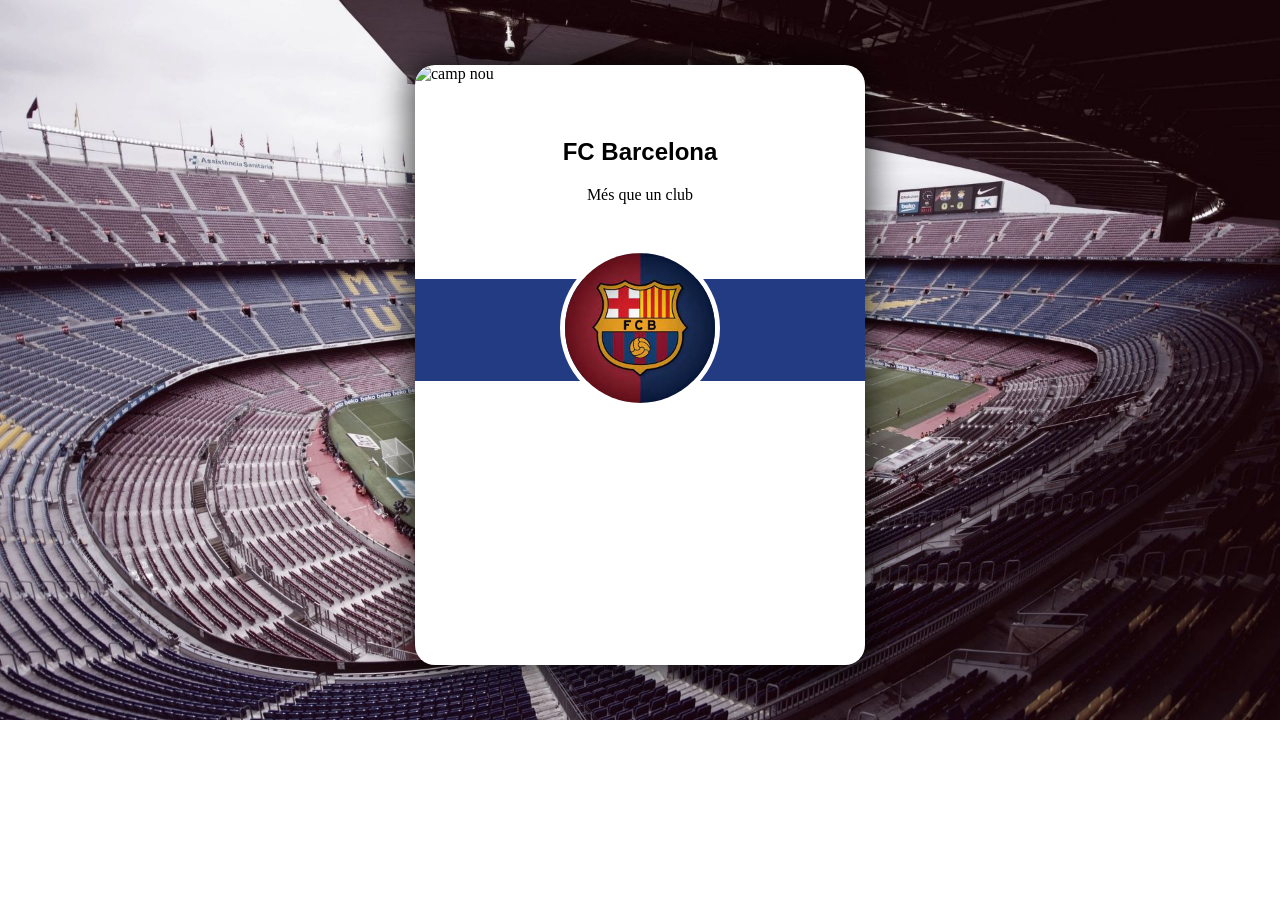
==== docs/index.html @ 7a1b472b "Update index.html" ====
<!DOCTYPE html>
<html lang="en">
<head>
    <meta charset="UTF-8">
    <meta http-equiv="X-UA-Compatible" content="IE=edge">
    <meta name="viewport" content="width=device-width, initial-scale=1.0">
    <title>Card FCB</title>
    <script src="https://kit.fontawesome.com/e3867e872a.js" crossorigin="anonymous"></script>
    <link rel="stylesheet" href="/css/style-pmu.css">
    <link rel="shortcut icon" href="css/img/favicon.ico" type="image/x-icon" />
</head>
<body>
    <section>
        <div class="padre">
        <div class="card">
                <div class="logo">
                    <img src="[data-uri]" alt="escudo">
                   <img src="https://images.pexels.com/photos/2413089/pexels-photo-2413089.jpeg?auto=compress&cs=tinysrgb&dpr=2&h=750&w=1260" alt="camp nou">
                </div>
               <h1>FC Barcelona</h1>
            <p>Més que un club</p>
            <div class="container">
                <ul>
                    <li class="icon1"><a href="https://www.facebook.com/fcbarcelona" target="_blank"><i class="fa-brands fa-facebook-f fa-xl"></i></a></li>
                    <li class="icon2"><a href="https://www.fcbarcelona.es/" target="_blank"><i class="fa-solid fa-globe fa-xl"></i></a></li>
                    <li class="icon3"><a href="https://twitter.com/fcbarcelona" target="_blank"><i class="fa-brands fa-twitter fa-xl"></i></a></li>
                    <li class="icon4"><a href="https://www.youtube.com/c/FCBarcelona" target="_blank"><i class="fa-brands fa-youtube fa-xl"></i></a></li>
                    <li class="icon5"><a href="https://www.tiktok.com/@fcbarcelona" target="_blank"><i class="fa-brands fa-tiktok fa-xl"></i></a></li>
                </ul>
            </div>
        </div>
    </div> 
    </section>
</body>
</html>
---- css/style-pmu.css ----
body {
            background-image: url(img/Diseno-sin-titulo-15.jpg);
            background-size: cover;
            background-repeat: no-repeat;
            background-position: center top;
            margin-top: 65px;
        }
        section {
            display: flex;
            justify-content: center;
            align-items: center;
        }
        .card {
            width: 450px;
            height: 600px;
            background: white;
            border-radius: 20px;
            overflow: hidden;
            -webkit-box-shadow: 0px 0px 31px 7px rgba(0,0,0,0.63); 
            box-shadow: 0px 0px 31px 7px rgba(0,0,0,0.63);
        }
        .card img {
            width: 100%;
        }
        .card p {
            text-align: center;
            position: relative;
        }
        .card h1 {
            color: black;
            margin-top: 55px;
            text-align: center;
            font-family: Arial, Helvetica, sans-serif;
        }
        .card p:nth-child(3) {
            color: rgb(0, 0, 0);
        }
        .logo img:nth-child(1) {
            width: 150px;
            height: 150px;
            border-radius: 300px;
            border: solid white 5px;
            position: absolute;
            top: 26em;
            left: 50%;
            transform: translate(-50%, -105%);
        }
        .container {
            display: flex;
            justify-content: space-evenly;
            margin-top: 75px;
            height: 17%;
            background: #233b83;
        }
        .item {
            display: flex;
        }
        ul {
            list-style-type: none;
            padding-left: 0px;
        }
        ul > li {
            display: inline-block;
            margin: 25px;
        }
        a{
            color: rgb(255, 255, 255);
        }
        /*Icons*/
        .icon1 a:hover {
            color: #0F71EA;
            cursor: pointer;
        }
        .icon2 a:hover{
            color: rgb(109, 107, 107);
            cursor: pointer;
        }
        .icon3 a:hover{
            color: #1D9BF0;
            cursor: pointer;
        }
        .icon4 a:hover{
            color: #F60000;
            cursor: pointer;
        }
        .icon5 a:hover{
            color: black;
            cursor: pointer;
        }
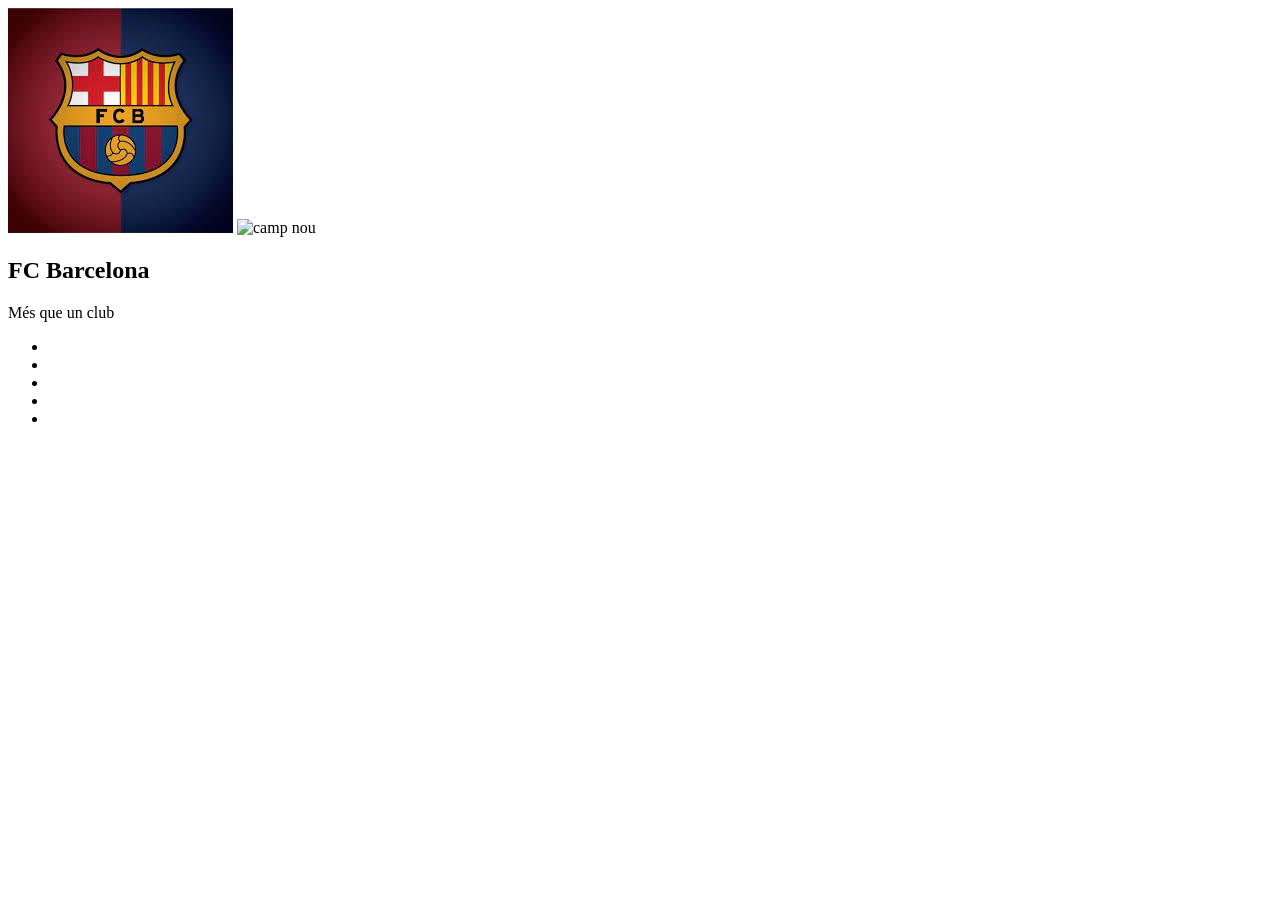
==== commit 0b95f646: "Update index.html" ====
--- a/docs/index.html
+++ b/docs/index.html
@@ -6,7 +6,7 @@
     <meta name="viewport" content="width=device-width, initial-scale=1.0">
     <title>Card FCB</title>
     <script src="https://kit.fontawesome.com/e3867e872a.js" crossorigin="anonymous"></script>
-    <link rel="stylesheet" href="/css/style-pmu.css">
+    <link rel="stylesheet" href="css/style-pmu.css">
     <link rel="shortcut icon" href="css/img/favicon.ico" type="image/x-icon" />
 </head>
 <body>
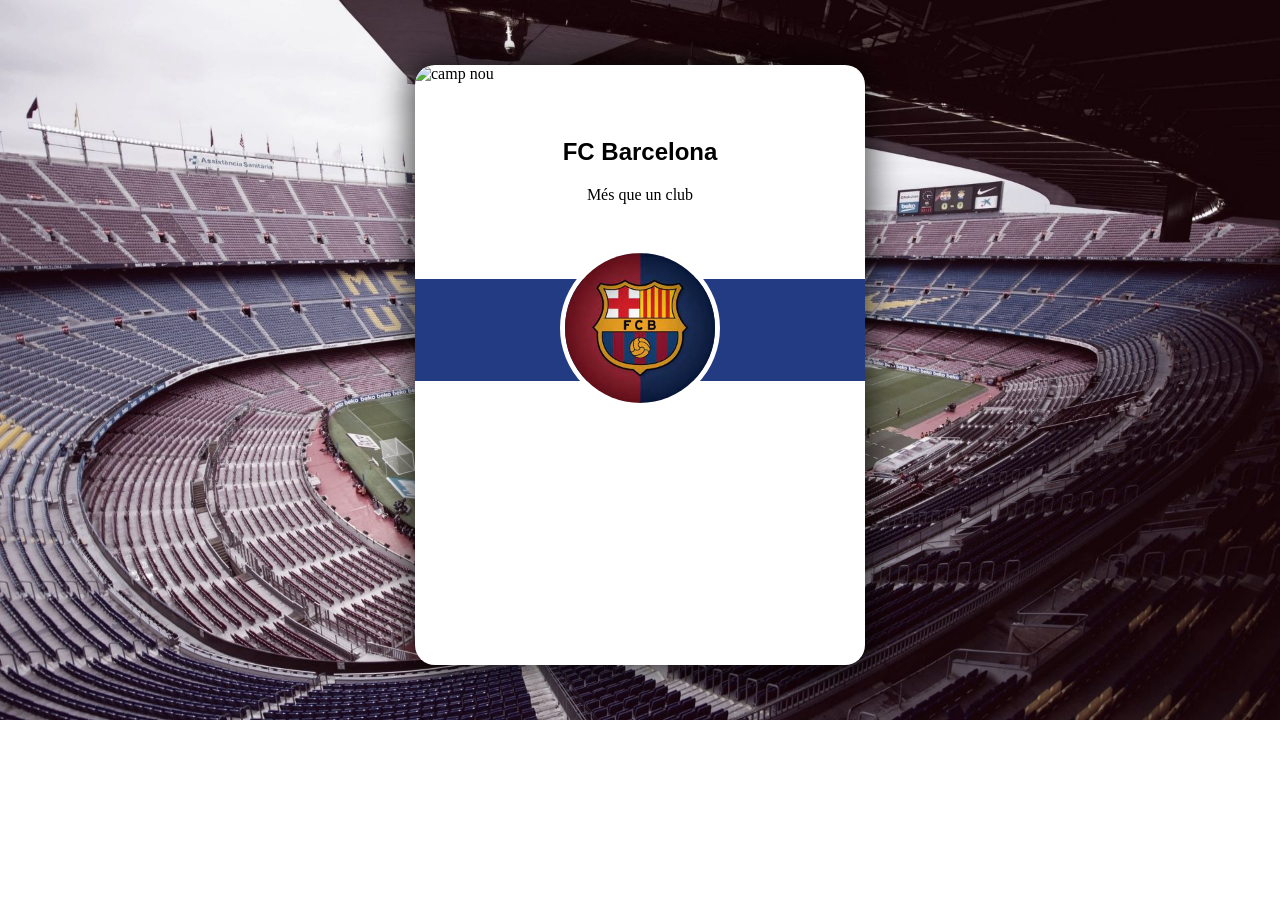
==== commit fefbfd8a: "Update index.html" ====
--- a/docs/index.html
+++ b/docs/index.html
@@ -7,7 +7,7 @@
     <title>Card FCB</title>
     <script src="https://kit.fontawesome.com/e3867e872a.js" crossorigin="anonymous"></script>
     <link rel="stylesheet" href="css/style-pmu.css">
-    <link rel="shortcut icon" href="css/img/favicon.ico" type="image/x-icon" />
+    <link rel="shortcut icon" href="./css/img/favicon.ico" type="image/x-icon" />
 </head>
 <body>
     <section>
--- a/docs/css/style-pmu.css
+++ b/docs/css/style-pmu.css
@@ -0,0 +1,89 @@
+        body {
+            background-image: url(img/Diseno-sin-titulo-15.jpg);
+            background-size: cover;
+            background-repeat: no-repeat;
+            background-position: center top;
+            margin-top: 65px;
+        }
+        section {
+            display: flex;
+            justify-content: center;
+            align-items: center;
+        }
+        .card {
+            width: 450px;
+            height: 600px;
+            background: white;
+            border-radius: 20px;
+            overflow: hidden;
+            -webkit-box-shadow: 0px 0px 31px 7px rgba(0,0,0,0.63); 
+            box-shadow: 0px 0px 31px 7px rgba(0,0,0,0.63);
+        }
+        .card img {
+            width: 100%;
+        }
+        .card p {
+            text-align: center;
+            position: relative;
+        }
+        .card h1 {
+            color: black;
+            margin-top: 55px;
+            text-align: center;
+            font-family: Arial, Helvetica, sans-serif;
+        }
+        .card p:nth-child(3) {
+            color: rgb(0, 0, 0);
+        }
+        .logo img:nth-child(1) {
+            width: 150px;
+            height: 150px;
+            border-radius: 300px;
+            border: solid white 5px;
+            position: absolute;
+            top: 26em;
+            left: 50%;
+            transform: translate(-50%, -105%);
+        }
+        .container {
+            display: flex;
+            justify-content: space-evenly;
+            margin-top: 75px;
+            height: 17%;
+            background: #233b83;
+        }
+        .item {
+            display: flex;
+        }
+        ul {
+            list-style-type: none;
+            padding-left: 0px;
+        }
+        ul > li {
+            display: inline-block;
+            margin: 25px;
+        }
+        a{
+            color: rgb(255, 255, 255);
+        }
+        /*Icons*/
+        .icon1 a:hover {
+            color: #0F71EA;
+            cursor: pointer;
+        }
+        .icon2 a:hover{
+            color: rgb(109, 107, 107);
+            cursor: pointer;
+        }
+        .icon3 a:hover{
+            color: #1D9BF0;
+            cursor: pointer;
+        }
+        .icon4 a:hover{
+            color: #F60000;
+            cursor: pointer;
+        }
+        .icon5 a:hover{
+            color: black;
+            cursor: pointer;
+        }
